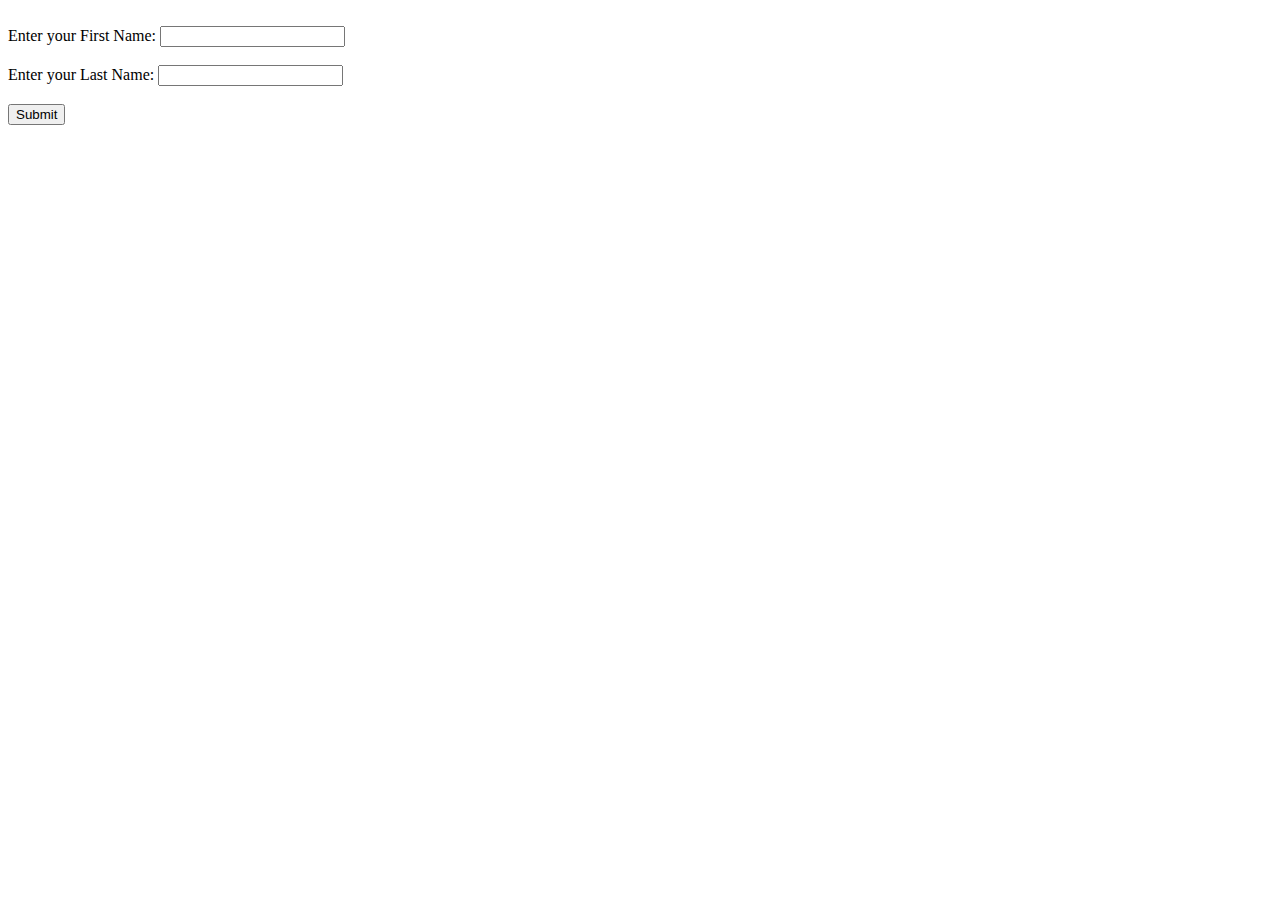
==== pruebas/index.html @ e6529c61 "tempo" ====
<!DOCTYPE html>
<html lang="en">

<head>
    <meta charset="UTF-8">
    <meta http-equiv="X-UA-Compatible" content="IE=edge">
    <meta name="viewport" content="width=device-width, initial-scale=1.0">
    <script>
        function formdata() {
            let hora1 = document.getElementById("firstname").value;
            let minutos1 = document.getElementById("lastname").value;
            let segundos1 = document.getElementById("lastname").value;
            document.writeln("<h1>Confirmation Page</h1><br>");
            document.writeln("Thank you for completing this form.<br><br>");
            document.writeln("The first name you entered is " + firstname1 + "<br>");
            document.writeln("The last name you entered is " + lastname1);
        }
    </script>

    <title>Document</title>
</head>

<body>
    <form><br>
        Enter your First Name: <input type="text" id="firstname" /><br><br>
        Enter your Last Name: <input type="text" id="lastname" /><br><br>
        <input type="submit" value="Submit" onclick="formdata()" /><br>
    </form>


</body>

</html>
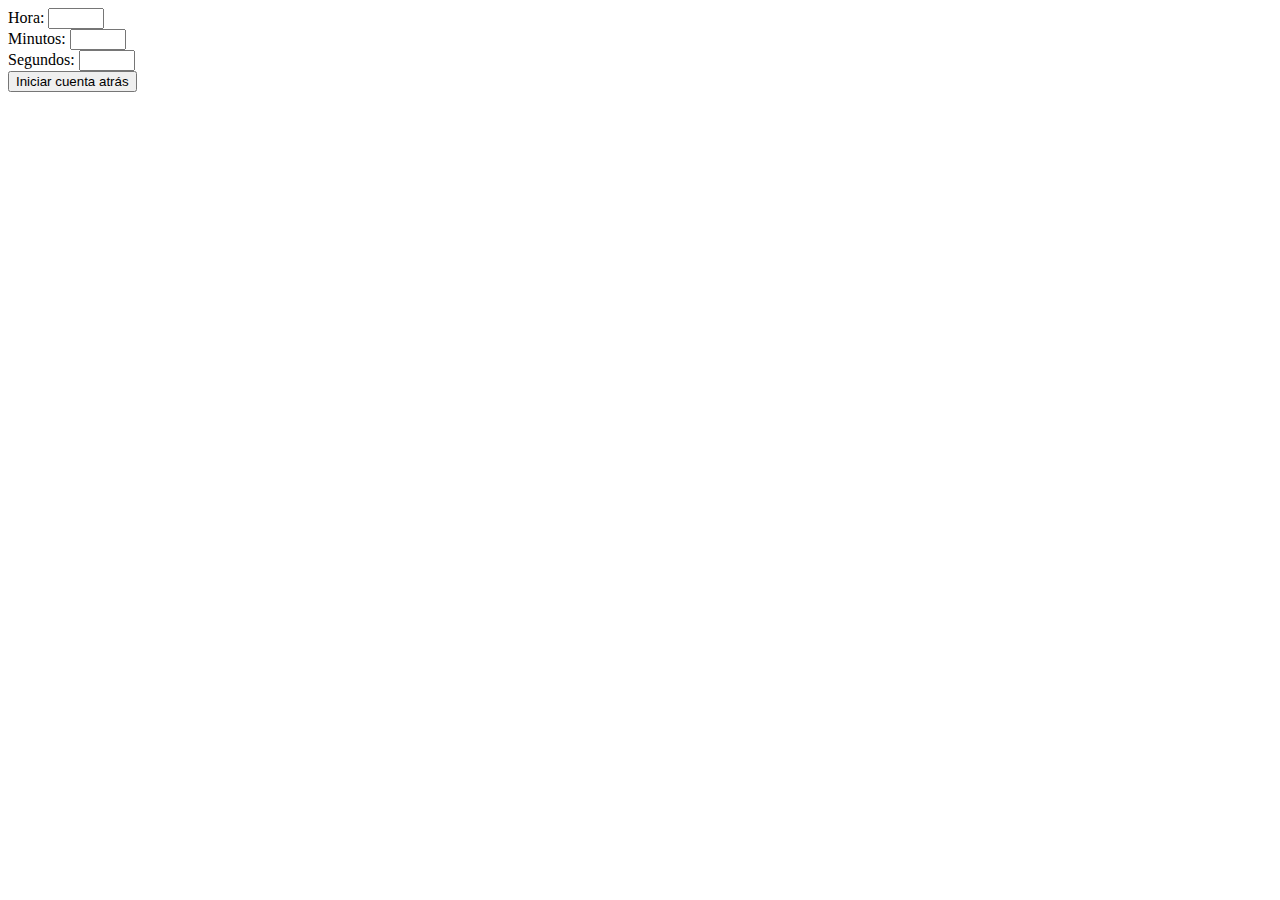
==== commit 348093ac: "pruebas" ====
--- a/pruebas/index.html
+++ b/pruebas/index.html
@@ -1,3 +1,98 @@
+<!DOCTYPE html>
+<html>
+
+<head>
+    <title>Despertador con cuenta atrás</title>
+</head>
+
+<body>
+    <form>
+        <label>
+            Hora:
+            <input type="number" id="hora" min="0" max="23">
+        </label>
+        <br>
+        <label>
+            Minutos:
+            <input type="number" id="minutos" min="0" max="59">
+        </label>
+        <br>
+        <label>
+            Segundos:
+            <input type="number" id="segundos" min="0" max="59">
+        </label>
+        <br>
+        <button type="button" onclick="iniciarCuentaAtras()">Iniciar cuenta atrás</button>
+    </form>
+    <br>
+    <div id="contador"></div>
+    <script>
+        function iniciarCuentaAtras() {
+            const hora = document.getElementById("hora").value;
+            const minutos = document.getElementById("minutos").value;
+            const segundos = document.getElementById("segundos").value;
+
+            const tiempoTotal = hora * 3600 + minutos * 60 + segundos;
+
+            let tiempoRestante = tiempoTotal;
+
+            setInterval(() => {
+                const horas = Math.floor(tiempoRestante / 3600);
+                const minutos = Math.floor((tiempoRestante % 3600) / 60);
+                const segundos = tiempoRestante % 60;
+
+                tiempoRestante--;
+
+                if (tiempoRestante < 0) {
+                    alert("¡Despierta!");
+                    clearInterval();
+                }
+                else {
+                    document.getElementById("contador").textContent = `${horas}:${minutos
+                    .toString()
+                    .padStart(2, "0")}:${segundos.toString().padStart(2, "0")}`;
+                }
+            }, 1000);
+        }
+    </script>
+</body>
+
+</html>
+
+
+
+
+<!--<!DOCTYPE html>
+<html>
+<head>
+	<title>Despertador con cuenta atrás</title>
+</head>
+<body>
+	<h1>Despertador con cuenta atrás</h1>
+	<p>Introduce la cantidad de segundos para la cuenta atrás:</p>
+	<input type="number" id="countdown-input">
+	<button onclick="startCountdown()">Iniciar cuenta atrás</button>
+	<p id="countdown-display"></p>
+
+	<script>
+		let countdown;
+		function startCountdown() {
+			const input = document.getElementById('countdown-input');
+			const display = document.getElementById('countdown-display');
+			let seconds = parseInt(input.value);
+			countdown = setInterval(() => {
+				if (seconds <= 0) {
+					clearInterval(countdown);
+					display.innerHTML = "¡Despierta!";
+					return;
+				}
+				display.innerHTML = seconds + " segundos restantes";
+				seconds--;
+			}, 1000);
+		}
+	</script>
+</body>
+</html>
 <!DOCTYPE html>
 <html lang="en">
 
@@ -21,6 +116,26 @@
 </head>
 
 <body>
+    <script type="text/javascript">
+
+        //En 1 segundo se crea un nuevo elemento
+        setTimeout(function(){
+        nuevo_elemento = document.createElement("div");
+        container.appendChild(nuevo_elemento);
+        },1000);
+        
+    </script>
+    <style type="text/css">
+    div {
+        width:50px;
+        height:50px;
+        background:#39F;
+        margin:10px;
+        float:left;
+    }
+    </style>
+    <span id="container">
+    </span>
     <form><br>
         Enter your First Name: <input type="text" id="firstname" /><br><br>
         Enter your Last Name: <input type="text" id="lastname" /><br><br>
@@ -30,4 +145,4 @@
 
 </body>
 
-</html>+</html>-->